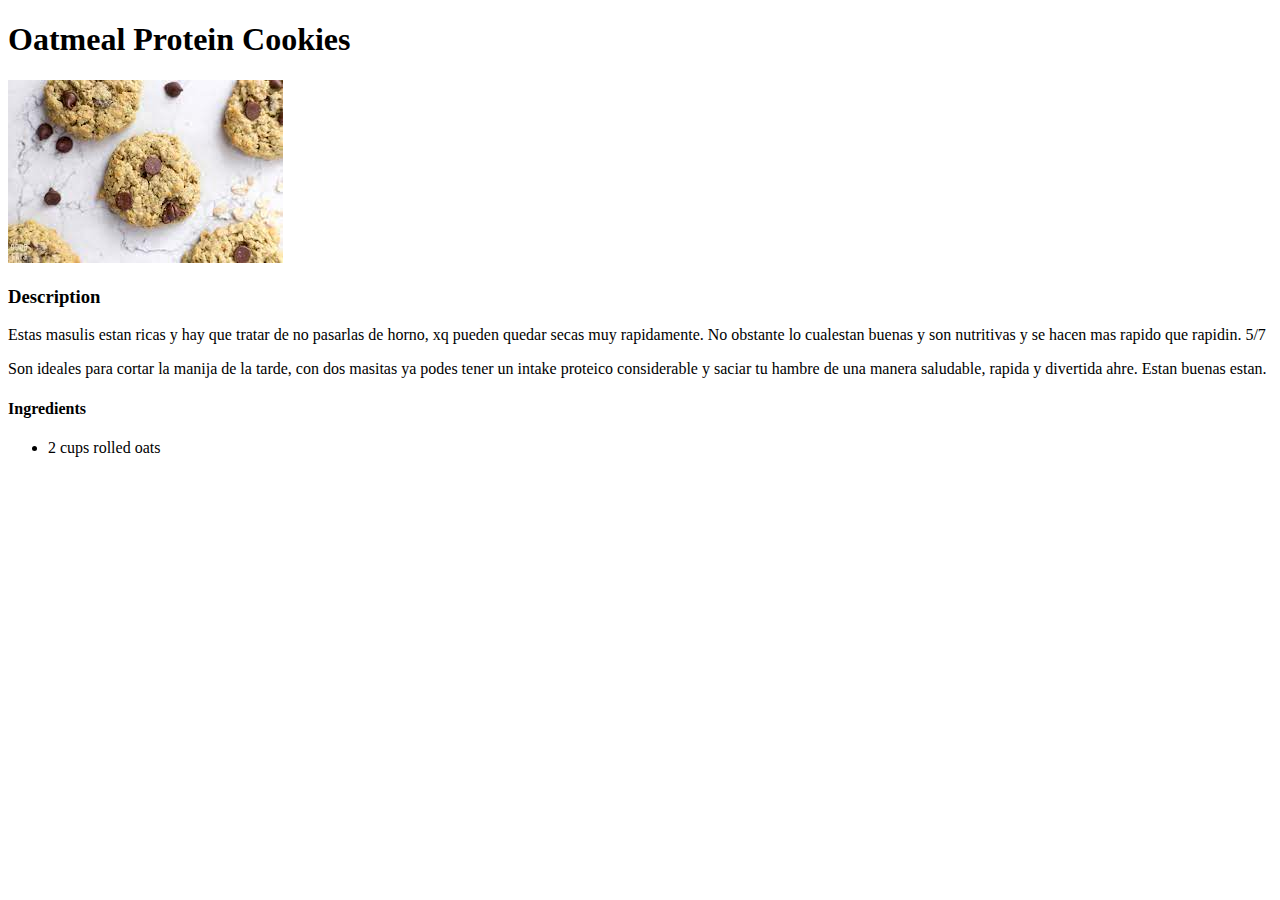
==== recipes/protein-cookie.html @ 22d2e27c "Initial commit" ====
<!DOCTYPE html>
<html lang="en">
<head>
    <meta charset="UTF-8">
    <meta http-equiv="X-UA-Compatible" content="IE=edge">
    <meta name="viewport" content="width=device-width, initial-scale=1.0">
    <title>Document</title>
</head>
<body>
    <h1>Oatmeal Protein Cookies</h1>
    
    <img src="../images/Cookies.jpeg">

    <h3>Description</h3>

    <p>Estas masulis estan ricas y hay que tratar de no pasarlas de horno, xq pueden quedar secas muy rapidamente. No obstante lo cualestan buenas y son nutritivas y se hacen mas rapido que rapidin. 5/7</p>
    <p>Son ideales para cortar la manija de la tarde, con dos masitas ya podes tener un intake proteico considerable y saciar tu hambre de una manera saludable, rapida y divertida ahre. Estan buenas estan.</p>

    <h4>Ingredients</h4>
    <ul>
        <li>2 cups rolled oats</li>
    </ul>
</body>
</html>
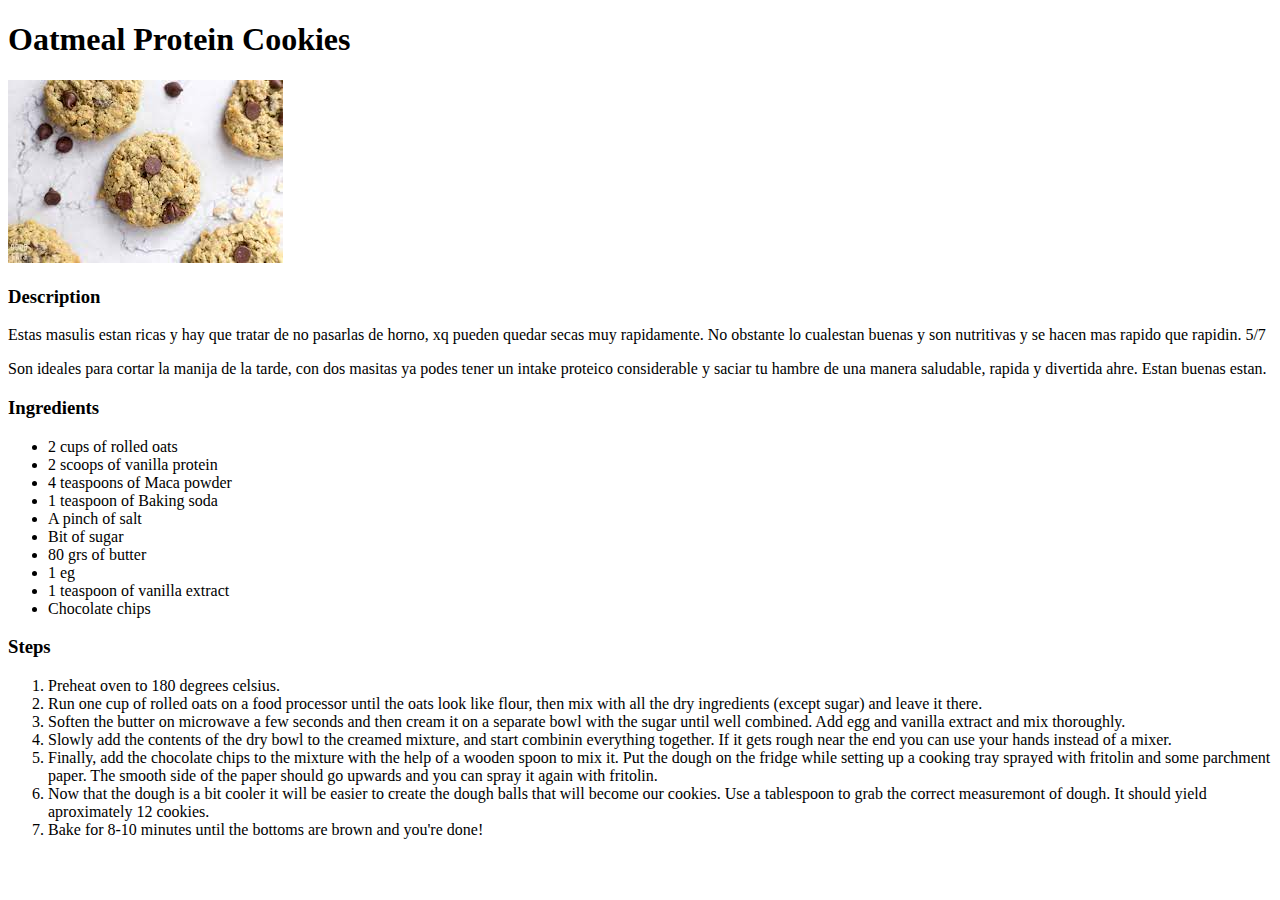
==== commit 0f861204: "Completed the protein cookies recipe, adding the ingredients and steps" ====
--- a/recipes/protein-cookie.html
+++ b/recipes/protein-cookie.html
@@ -16,9 +16,31 @@
     <p>Estas masulis estan ricas y hay que tratar de no pasarlas de horno, xq pueden quedar secas muy rapidamente. No obstante lo cualestan buenas y son nutritivas y se hacen mas rapido que rapidin. 5/7</p>
     <p>Son ideales para cortar la manija de la tarde, con dos masitas ya podes tener un intake proteico considerable y saciar tu hambre de una manera saludable, rapida y divertida ahre. Estan buenas estan.</p>
 
-    <h4>Ingredients</h4>
+    <h3>Ingredients</h3>
     <ul>
-        <li>2 cups rolled oats</li>
+        <li>2 cups of rolled oats</li>
+        <li>2 scoops of vanilla protein</li>
+        <li>4 teaspoons of Maca powder</li>
+        <li>1 teaspoon of Baking soda</li>
+        <li>A pinch of salt</li>
+        <li>Bit of sugar</li>
+        <li>80 grs of butter</li>
+        <li>1 eg</li>
+        <li>1 teaspoon of vanilla extract</li>
+        <li>Chocolate chips</li>
     </ul>
+
+    <h3>Steps</h3>
+
+    <ol>
+        <li>Preheat oven to 180 degrees celsius.</li>
+        <li>Run one cup of rolled oats on a food processor until the oats look like flour, then mix with all the dry ingredients (except sugar) and leave it there.</li>
+        <li>Soften the butter on microwave a few seconds and then cream it on  a separate bowl with the sugar until well combined. Add egg and vanilla extract and mix thoroughly.</li>
+        <li>Slowly add the contents of the dry bowl to the creamed mixture, and start combinin everything together. If it gets rough near the end you can use your hands instead of a mixer.</li>
+        <li>Finally, add the chocolate chips to the mixture with the help of a wooden spoon to mix it. Put the dough on the fridge while setting up a cooking tray sprayed with fritolin and some parchment paper. The smooth side of the paper should go upwards and you can spray it again with fritolin.</li>
+        <li>Now that the dough is a bit cooler it will be easier to create the dough balls that will become our cookies. Use a tablespoon to grab the correct measuremont of dough. It should yield aproximately 12 cookies.</li>
+        <li>Bake for 8-10 minutes until the bottoms are brown and you're done!</li>
+
+    </ol>
 </body>
 </html>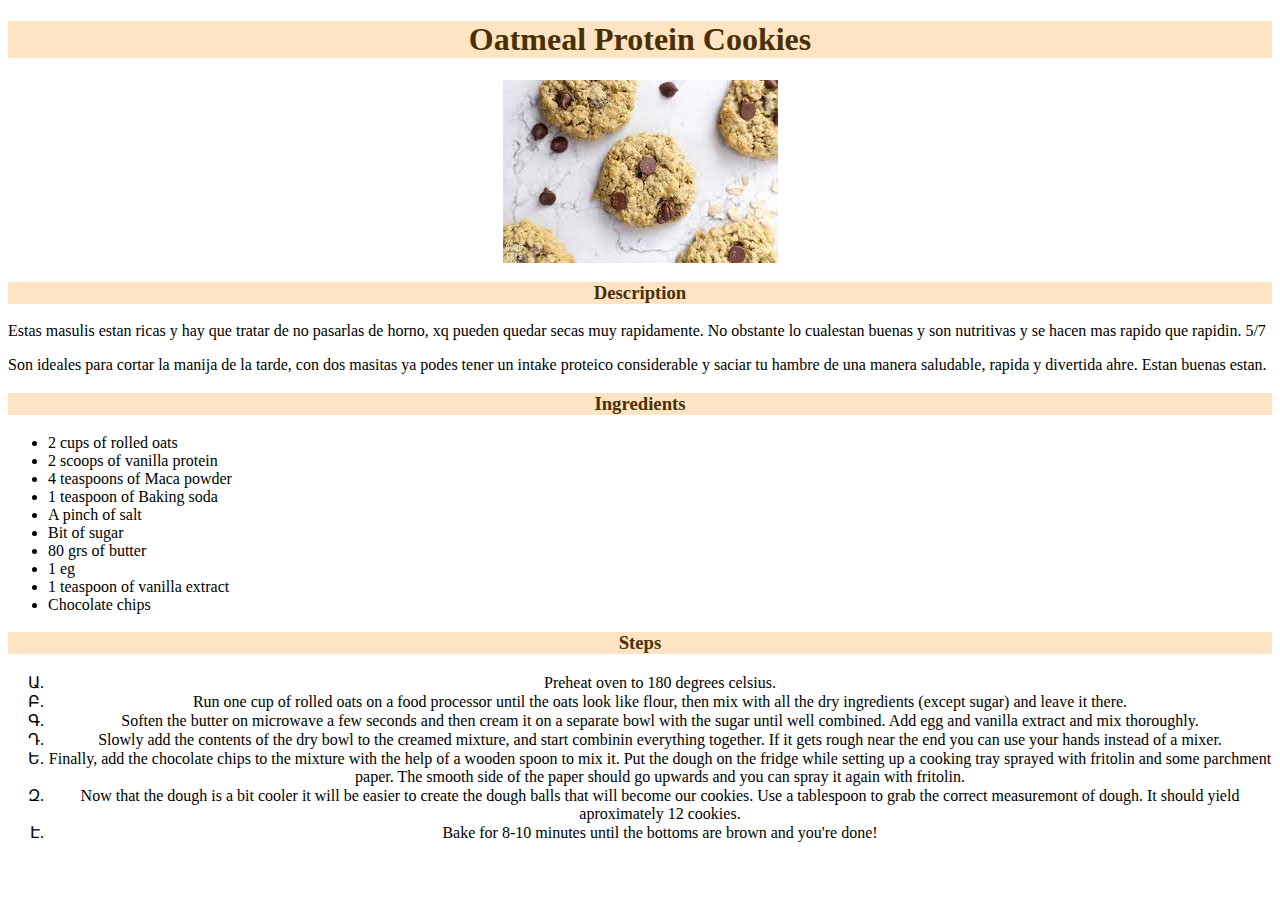
==== commit 30c644e6: "Added CSS and fixed index title" ====
--- a/recipes/protein-cookie.html
+++ b/recipes/protein-cookie.html
@@ -4,12 +4,13 @@
     <meta charset="UTF-8">
     <meta http-equiv="X-UA-Compatible" content="IE=edge">
     <meta name="viewport" content="width=device-width, initial-scale=1.0">
-    <title>Document</title>
+    <title>Oatmeal Protein Cookies</title>
+    <link rel="stylesheet" href="cookiestyle.css">
 </head>
 <body>
     <h1>Oatmeal Protein Cookies</h1>
     
-    <img src="../images/Cookies.jpeg">
+    <img src="../images/Cookies.jpeg" alt="cookies yum" class="center">
 
     <h3>Description</h3>
 
--- a/recipes/cookiestyle.css
+++ b/recipes/cookiestyle.css
@@ -0,0 +1,24 @@
+h1 {
+    color: rgb(73, 48, 1);
+    background-color: bisque;
+    text-align: center;
+    font-weight: bolder;
+}
+
+h3 {
+    color: rgb(73, 48, 1);
+    background-color: bisque;
+    text-align: center;
+}
+
+ol {
+    list-style: armenian;
+    text-align: center;
+}
+
+.center {
+    display: block;
+    margin-left: auto;
+    margin-right: auto;
+    width: auto;
+}
